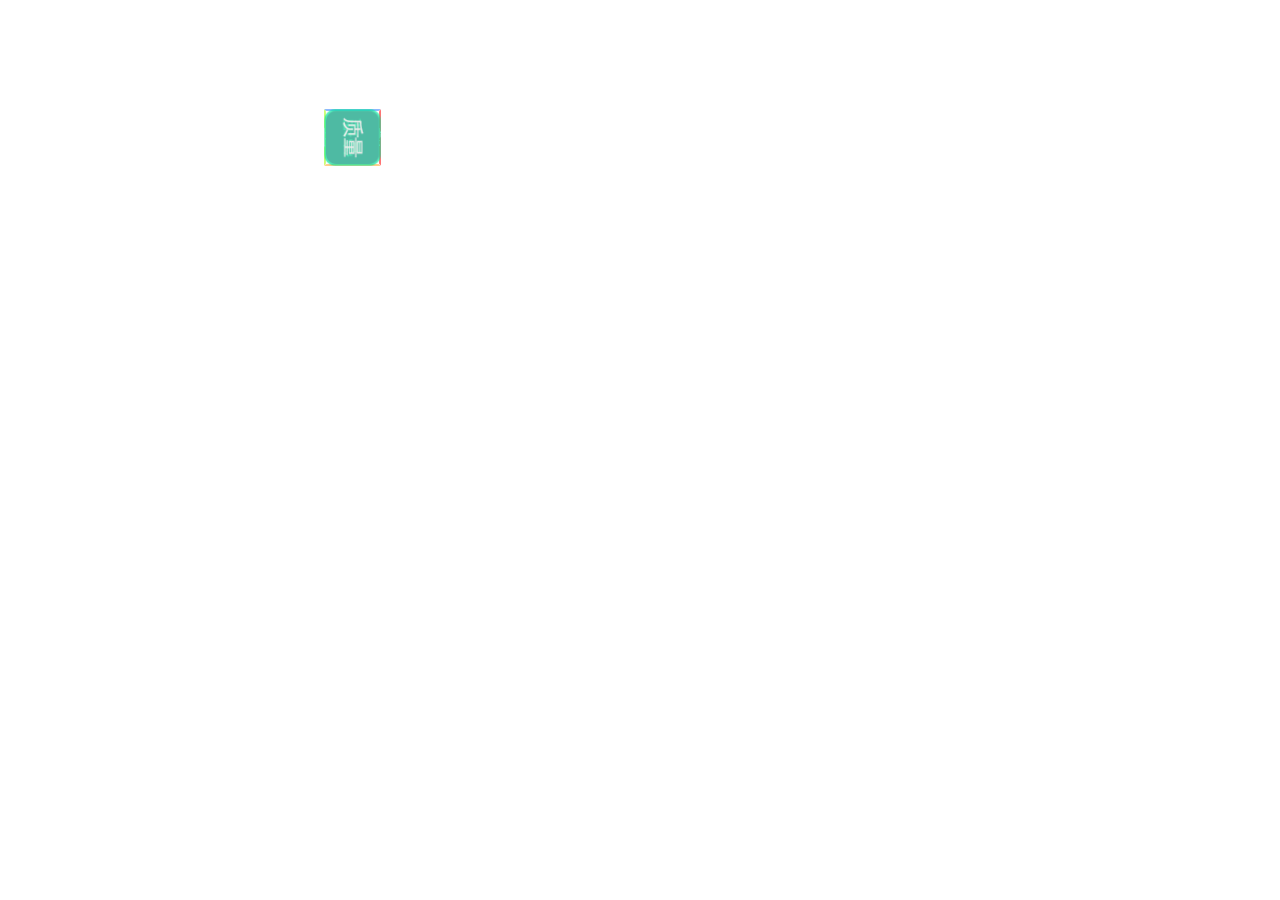
==== test/test.html @ dff39744 "这是第一次提交" ====
<!DOCTYPE html>
<html lang="en">

<head>
    <meta charset="UTF-8">
    <title>Document</title>
    <style type="text/css">
        .con {
            position: relative;
            top: 100px;
            left: 300px;
        }

        /* 旋转立方体 */

        @keyframes box {
            from {
                transform: rotateX(0deg) rotateY(0deg);
                /* transform: rotateY(0deg); */
            }

            to {
                transform: rotateX(360deg) rotateY(360deg);
                /* transform: rotateY(360deg); */
            }
        }

        .con {
            width: 55px;
            height: 55px;
            margin-left: 17px;
            margin-top: 10px;
            position: relative;
            transform-style: preserve-3d;
            animation: box 10s infinite;
            animation-iteration-count: infinite;
            /* normal|alternate; */
            animation-direction: alternate;
            perspective: 1000px;
        }

        .con div {
            width: 55px;
            height: 55px;
            border-radius: 20%;
            position: absolute;
            left: 0px;
            top: 0px;
            font-size: 20px;
            line-height: 55px;
            text-align: center;
            color: rgb(245, 238, 238);
        }

        .one {
            background-color: rgba(33, 121, 252, 0.7);
            transform: rotateX(90deg) translateZ(27.5px);
        }

        .two {
            background-color: rgb(252, 164, 33, 0.7);
            transform: rotateX(-90deg) translateZ(27.5px);
        }

        .three {
            background-color: rgb(255, 0, 0, 0.7);
            transform: rotateY(90deg) translateZ(27.5px);
        }

        .four {
            background-color: rgb(159, 253, 7, 0.7);
            transform: rotateY(-90deg) translateZ(27.5px);
        }

        .five {
            background-color: rgb(10, 230, 157, 0.7);
            transform: rotateZ(90deg) translateZ(27.5px);
            ;
        }

        .six {
            background-color: rgba(230, 10, 146, 0.7);
            transform: rotateZ(-90deg) translateZ(-27.5px);
        }
    </style>
    <script src="test.js"></script>
</head>

<body>
    <!-- 小旋转立方体 -->
    <div id="box-div">
        <div class="con">
            <div class="one">控制</div>
            <div class="two">质量</div>
            <div class="three">管理</div>
            <div class="four">控制</div>
            <div class="five">质量</div>
            <div class="six">管理</div>
        </div>
    </div>
</body>

</html>
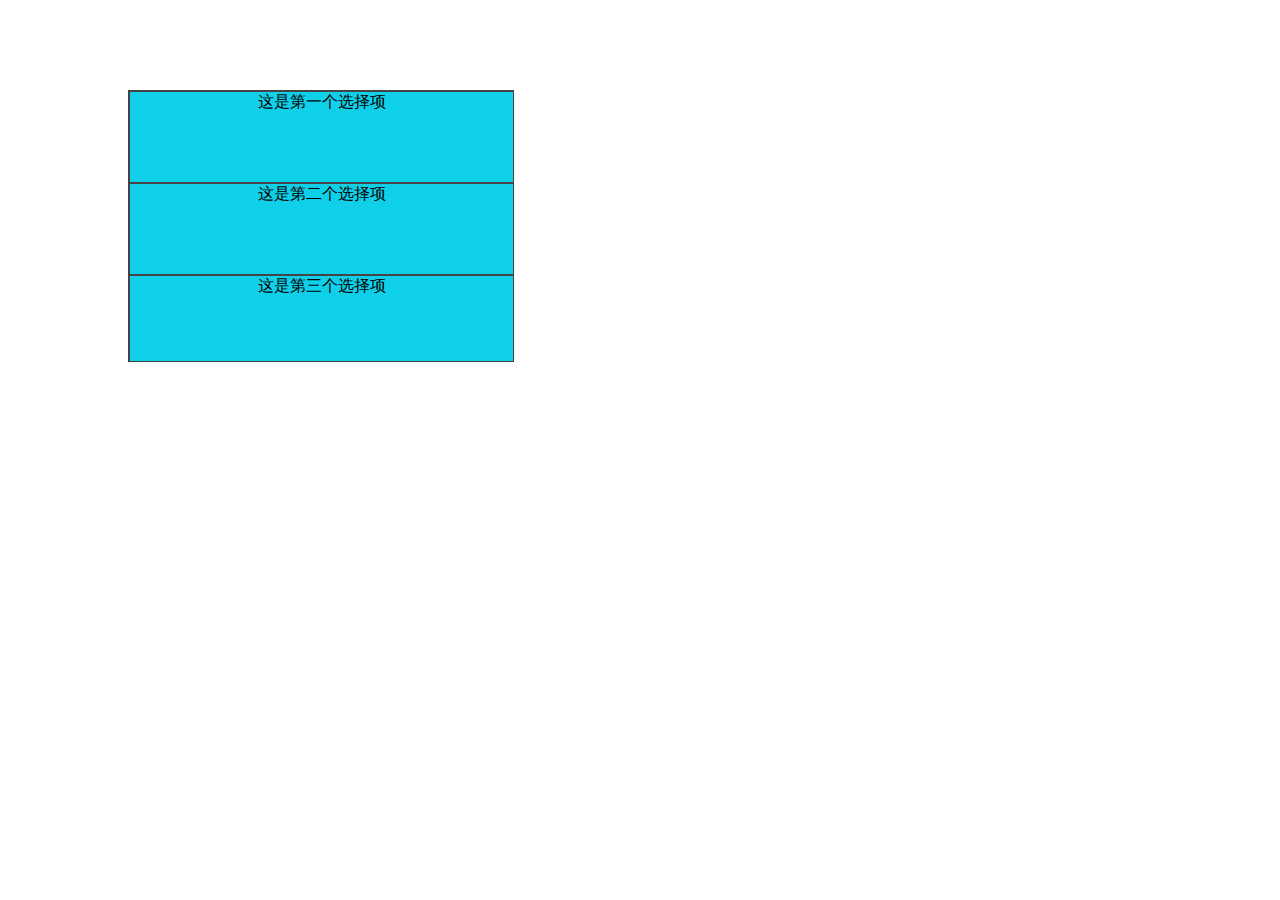
==== commit 841fb9e6: "新增了jquery文件" ====
--- a/test/test.html
+++ b/test/test.html
@@ -3,101 +3,23 @@
 
 <head>
     <meta charset="UTF-8">
-    <title>Document</title>
-    <style type="text/css">
-        .con {
-            position: relative;
-            top: 100px;
-            left: 300px;
-        }
+    <title>test</title>
+    <link rel="stylesheet" href="./test.css">
 
-        /* 旋转立方体 */
-
-        @keyframes box {
-            from {
-                transform: rotateX(0deg) rotateY(0deg);
-                /* transform: rotateY(0deg); */
-            }
-
-            to {
-                transform: rotateX(360deg) rotateY(360deg);
-                /* transform: rotateY(360deg); */
-            }
-        }
-
-        .con {
-            width: 55px;
-            height: 55px;
-            margin-left: 17px;
-            margin-top: 10px;
-            position: relative;
-            transform-style: preserve-3d;
-            animation: box 10s infinite;
-            animation-iteration-count: infinite;
-            /* normal|alternate; */
-            animation-direction: alternate;
-            perspective: 1000px;
-        }
-
-        .con div {
-            width: 55px;
-            height: 55px;
-            border-radius: 20%;
-            position: absolute;
-            left: 0px;
-            top: 0px;
-            font-size: 20px;
-            line-height: 55px;
-            text-align: center;
-            color: rgb(245, 238, 238);
-        }
-
-        .one {
-            background-color: rgba(33, 121, 252, 0.7);
-            transform: rotateX(90deg) translateZ(27.5px);
-        }
-
-        .two {
-            background-color: rgb(252, 164, 33, 0.7);
-            transform: rotateX(-90deg) translateZ(27.5px);
-        }
-
-        .three {
-            background-color: rgb(255, 0, 0, 0.7);
-            transform: rotateY(90deg) translateZ(27.5px);
-        }
-
-        .four {
-            background-color: rgb(159, 253, 7, 0.7);
-            transform: rotateY(-90deg) translateZ(27.5px);
-        }
-
-        .five {
-            background-color: rgb(10, 230, 157, 0.7);
-            transform: rotateZ(90deg) translateZ(27.5px);
-            ;
-        }
-
-        .six {
-            background-color: rgba(230, 10, 146, 0.7);
-            transform: rotateZ(-90deg) translateZ(-27.5px);
-        }
-    </style>
-    <script src="test.js"></script>
 </head>
 
 <body>
-    <!-- 小旋转立方体 -->
-    <div id="box-div">
-        <div class="con">
-            <div class="one">控制</div>
-            <div class="two">质量</div>
-            <div class="three">管理</div>
-            <div class="four">控制</div>
-            <div class="five">质量</div>
-            <div class="six">管理</div>
-        </div>
+    <div class='bg2'>
+        <p class='h2'>这是弹出的选项内容</p>
     </div>
+    <div class='bg1'>
+        <p class='h1'>这是第一个选择项</p>
+        <p class='h1'>这是第二个选择项</p>
+        <p class='h1'>这是第三个选择项</p>
+    </div>
+
+    <script src="jquery-3.3.1.min.js"></script>
+    <script src="test.js"></script>
 </body>
 
 </html>--- a/test/test.css
+++ b/test/test.css
@@ -0,0 +1,46 @@
+* {
+    margin: 0;
+    padding: 0;
+}
+
+.bg1 {
+    top: 10%;
+    left: 10%;
+    position: absolute;
+    display: block;
+    background-color: rgb(105, 197, 63);
+    height: 30%;
+    width: 30%;
+    border: 1px solid #444;
+    overflow: hidden;
+}
+
+.bg2 {
+    top: 10%;
+    left: 10%;
+    position: absolute;
+    display: block;
+    background-color: rgb(105, 197, 63);
+    height: 30%;
+    width: 30%;
+    border: 1px solid #444;
+    overflow: hidden;
+}
+
+.h1 {
+    display: block;
+    background-color: rgb(16, 208, 233);
+    width: 100%;
+    height: 33.4%;
+    text-align: center;
+    border: 1px solid #444;
+}
+
+.h2 {
+    display: block;
+    background-color: rgb(233, 16, 215);
+    width: 100%;
+    height: 100%;
+    text-align: center;
+    border: 1px solid #444;
+}